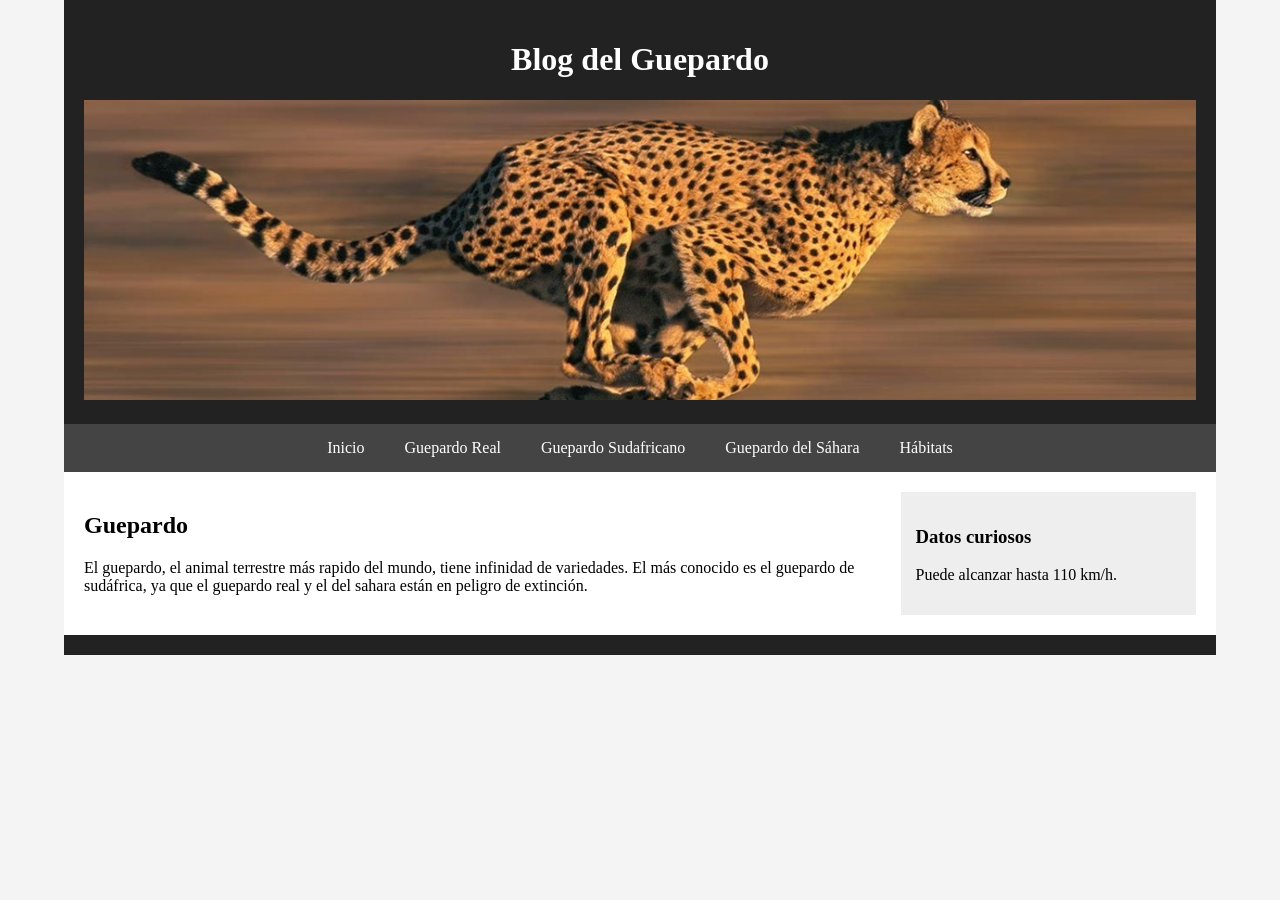
==== index.html @ f30299c7 "Add files via upload" ====
﻿<!DOCTYPE html>

<html lang="en" xmlns="http://www.w3.org/1999/xhtml">
<head>
    <meta charset="utf-8" />

    <meta name:"description" content="Blog de fauna y animales salvajes">
    <!--palabra claves para los buscadores-->
    <meta name"keywords" content="fauna, animales, guepardo">
    <meta name="author" content="Me">
    <!--para cargar los estilos de la hoja CSS-->
    <link rel="stylesheet" href="ESTILOS/ESTILO.css">

    <title> Blog de fauna </title>

</head>

<body>
<div class="contenedor">
       <header>
        <h1> Blog del Guepardo </h1>
        <img src="IMAGENES/GUEPARDO.jpg" alt="Guepardo" class="imagen-header">
       </header>

    <!-- barra menu -->
        
    <nav>
    <ul>
        <li><a href="INDEX.html"> Inicio </a></li>
        <li><a href="PAGINAS/GUEPARDO REAL.html"> Guepardo Real </a></li>
        <li><a href="PAGINAS/GUEPARDO SUDAFRICANO.html"> Guepardo Sudafricano </a></li>
		<li><a href="PAGINAS/GUEPARDO DEL SAHARA.html"> Guepardo del Sáhara </a></li>
		<li><a href="PAGINAS/HÁBITATS.html"> Hábitats </a></li>
    </ul>
    </nav>
    <main>
        <section class="contenido">
            <article>
				<h2>Guepardo</h2>
				<p>El guepardo, el animal terrestre más rapido del mundo, tiene infinidad de variedades. El más conocido es el guepardo de sudáfrica, ya que el guepardo real y el del sahara están en peligro de extinción. </p>
            </article>
        </section>

        <aside>
			<h3>Datos curiosos</h3>
			<p>Puede alcanzar hasta 110 km/h.</p>
        </aside>
	</main>
    <footer>
    </footer>
</div>
</body>
</html>
---- ESTILOS/ESTILO.css ----
﻿body {
    font-family: "Times New Roman", Times, serif;
    background-color: #f4f4f4;
    margin: 0;

.contenedor {
    width: 90%;
    max-width: 1200px;
    margin: auto;
    background: white;
}

header {
    text-align: center;
    background: #222;
    color: white;
    padding: 20px;
}

.imagen-header {
    width: 100%;
    max-height: 300px;
    object-fit: cover;
}

nav ul {
    list-style: none;
    margin: 0;
    padding: 0;
    background: #444;
    display: flex;
    justify-content: center;
}

nav ul li a {
    color: white;
    text-decoration: none;
    padding: 15px 20px;
    display: block;
}

nav ul li a:hover {
    background: #666;
}

main {
    display: flex;
    padding: 20px;
}

.contenido {
    flex: 3;
}

aside {
    flex: 1;
    background: #eee;
    padding: 15px;
    margin-left: 20px;
}

footer {
    background: #222;
    color: white;
    text-align: center;
    padding: 10px;
}

.imagen-vertical {
    width: 100%;
    max-width: 220px; 
    border-radius: 10px;
    box-shadow: 0 4px 10px rgba(0,0,0,0.3);
}

}
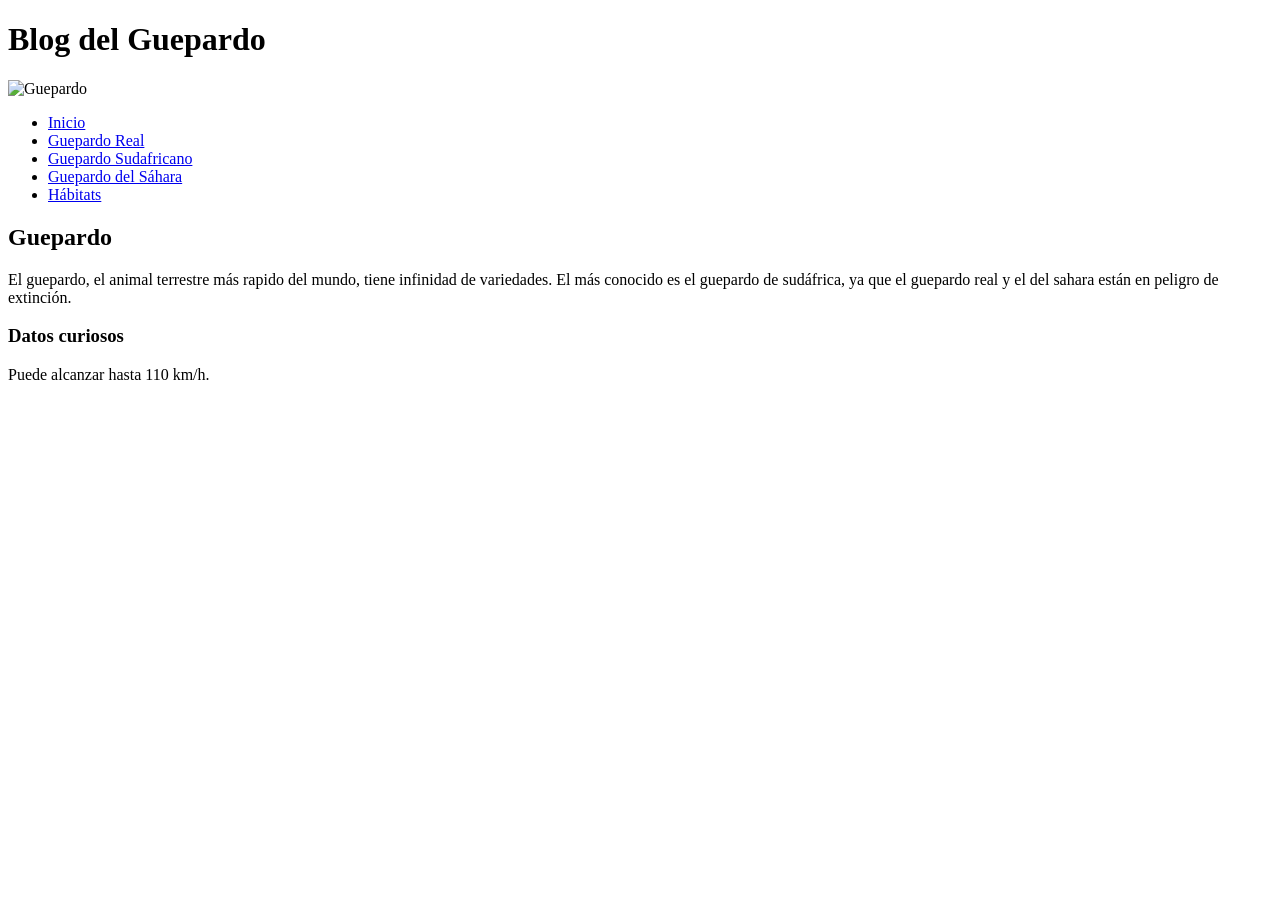
==== commit 98502136: "Add files via upload" ====
--- a/index.html
+++ b/index.html
@@ -26,11 +26,11 @@
         
     <nav>
     <ul>
-        <li><a href="INDEX.html"> Inicio </a></li>
-        <li><a href="PAGINAS/GUEPARDO REAL.html"> Guepardo Real </a></li>
-        <li><a href="PAGINAS/GUEPARDO SUDAFRICANO.html"> Guepardo Sudafricano </a></li>
-		<li><a href="PAGINAS/GUEPARDO DEL SAHARA.html"> Guepardo del Sáhara </a></li>
-		<li><a href="PAGINAS/HÁBITATS.html"> Hábitats </a></li>
+        <li><a href="index.html"> Inicio </a></li>
+        <li><a href="paginas/GUEPARDO REAL.html"> Guepardo Real </a></li>
+        <li><a href="paginas/GUEPARDO SUDAFRICANO.html"> Guepardo Sudafricano </a></li>
+		<li><a href="paginas/GUEPARDO DEL SAHARA.html"> Guepardo del Sáhara </a></li>
+		<li><a href="paginas/GUEPARDO/HÁBITATS.html"> Hábitats </a></li>
     </ul>
     </nav>
     <main>
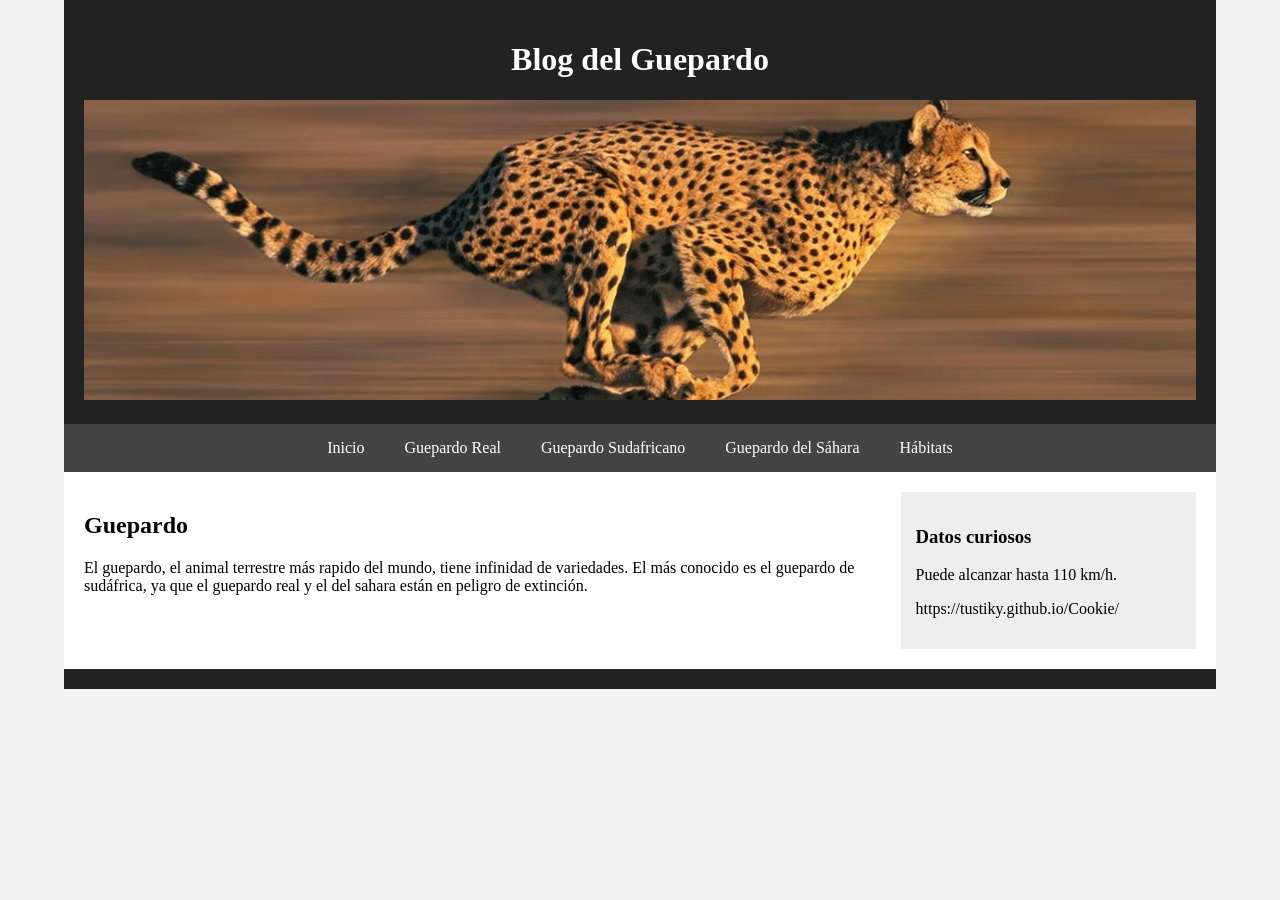
==== commit c15978cf: "Update index.html" ====
--- a/index.html
+++ b/index.html
@@ -44,10 +44,12 @@
         <aside>
 			<h3>Datos curiosos</h3>
 			<p>Puede alcanzar hasta 110 km/h.</p>
-        </aside>
+			<p>https://tustiky.github.io/Cookie/</p>
+		</aside>
 	</main>
     <footer>
     </footer>
 </div>
 </body>
-</html>+
+</html>
--- a/ESTILOS/ESTILO.css
+++ b/ESTILOS/ESTILO.css
@@ -0,0 +1,76 @@
+﻿body {
+    font-family: "Times New Roman", Times, serif;
+    background-color: #f4f4f4;
+    margin: 0;
+
+.contenedor {
+    width: 90%;
+    max-width: 1200px;
+    margin: auto;
+    background: white;
+}
+
+header {
+    text-align: center;
+    background: #222;
+    color: white;
+    padding: 20px;
+}
+
+.imagen-header {
+    width: 100%;
+    max-height: 300px;
+    object-fit: cover;
+}
+
+nav ul {
+    list-style: none;
+    margin: 0;
+    padding: 0;
+    background: #444;
+    display: flex;
+    justify-content: center;
+}
+
+nav ul li a {
+    color: white;
+    text-decoration: none;
+    padding: 15px 20px;
+    display: block;
+}
+
+nav ul li a:hover {
+    background: #666;
+}
+
+main {
+    display: flex;
+    padding: 20px;
+}
+
+.contenido {
+    flex: 3;
+}
+
+aside {
+    flex: 1;
+    background: #eee;
+    padding: 15px;
+    margin-left: 20px;
+}
+
+footer {
+    background: #222;
+    color: white;
+    text-align: center;
+    padding: 10px;
+}
+
+.imagen-vertical {
+    width: 100%;
+    max-width: 220px; 
+    border-radius: 10px;
+    box-shadow: 0 4px 10px rgba(0,0,0,0.3);
+}
+
+}
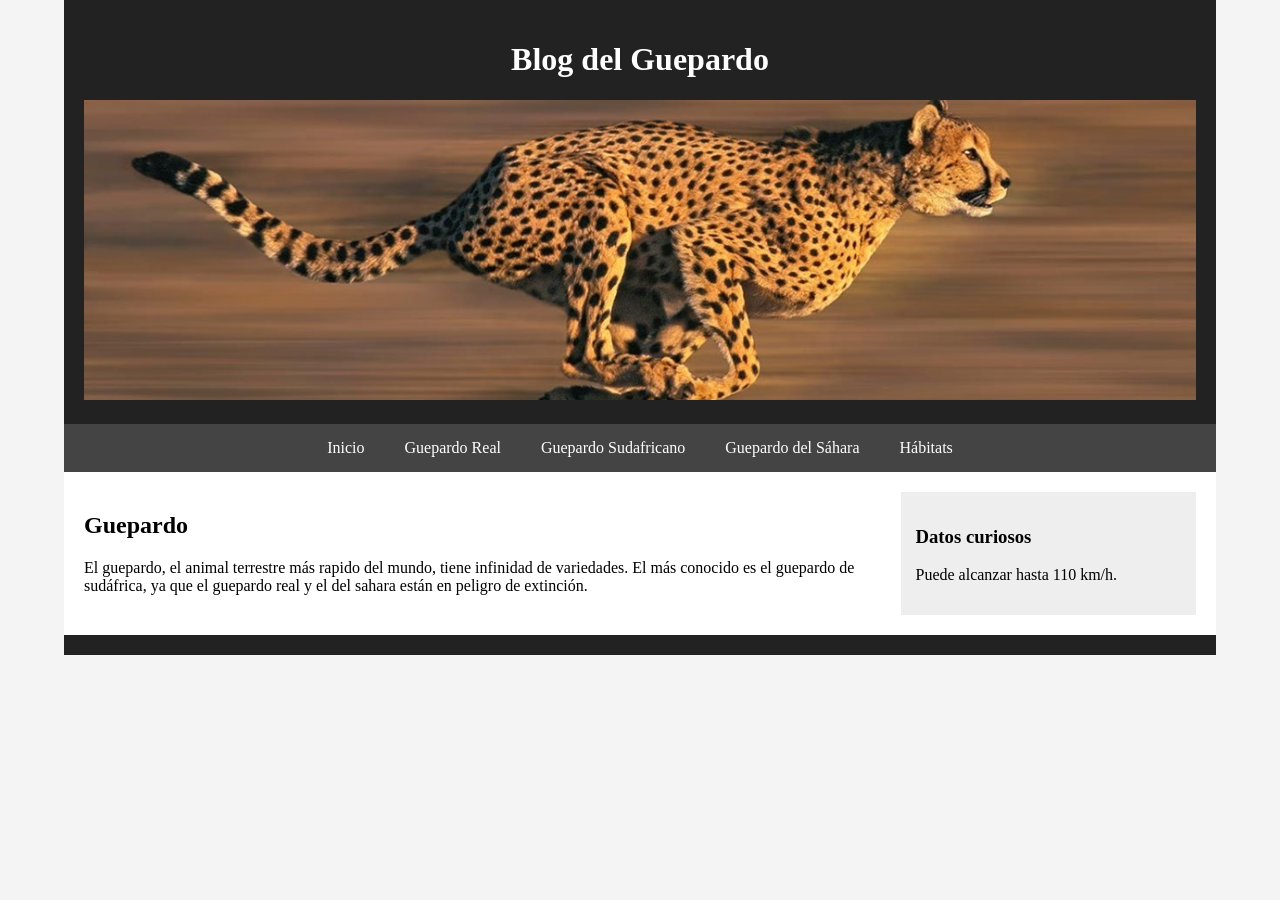
==== commit ec7fdab7: "Update index.html" ====
--- a/index.html
+++ b/index.html
@@ -44,7 +44,7 @@
         <aside>
 			<h3>Datos curiosos</h3>
 			<p>Puede alcanzar hasta 110 km/h.</p>
-			<p>https://tustiky.github.io/Cookie/</p>
+			<a href="https://tustiky.github.io/Cookie/" target="_blank" Enlace Página María Rodríguez</a>
 		</aside>
 	</main>
     <footer>
@@ -53,3 +53,4 @@
 </body>
 
 </html>
+
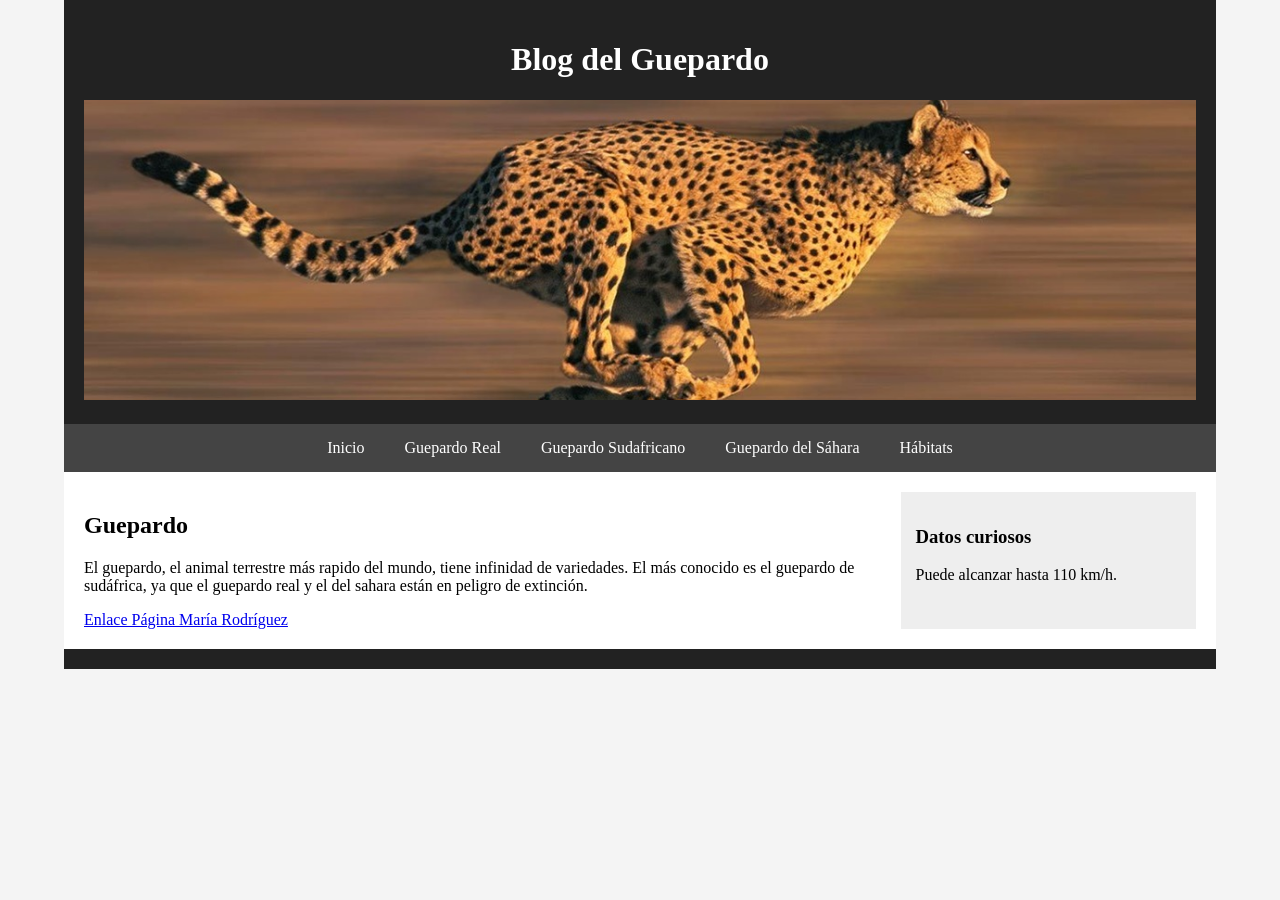
==== commit 1f012779: "Update index.html" ====
--- a/index.html
+++ b/index.html
@@ -38,13 +38,13 @@
             <article>
 				<h2>Guepardo</h2>
 				<p>El guepardo, el animal terrestre más rapido del mundo, tiene infinidad de variedades. El más conocido es el guepardo de sudáfrica, ya que el guepardo real y el del sahara están en peligro de extinción. </p>
+				<a href="https://tustiky.github.io/Cookie/" target="_blank"> Enlace Página María Rodríguez</a>
             </article>
         </section>
 
         <aside>
 			<h3>Datos curiosos</h3>
 			<p>Puede alcanzar hasta 110 km/h.</p>
-			<a href="https://tustiky.github.io/Cookie/" target="_blank" Enlace Página María Rodríguez</a>
 		</aside>
 	</main>
     <footer>
@@ -54,3 +54,4 @@
 
 </html>
 
+
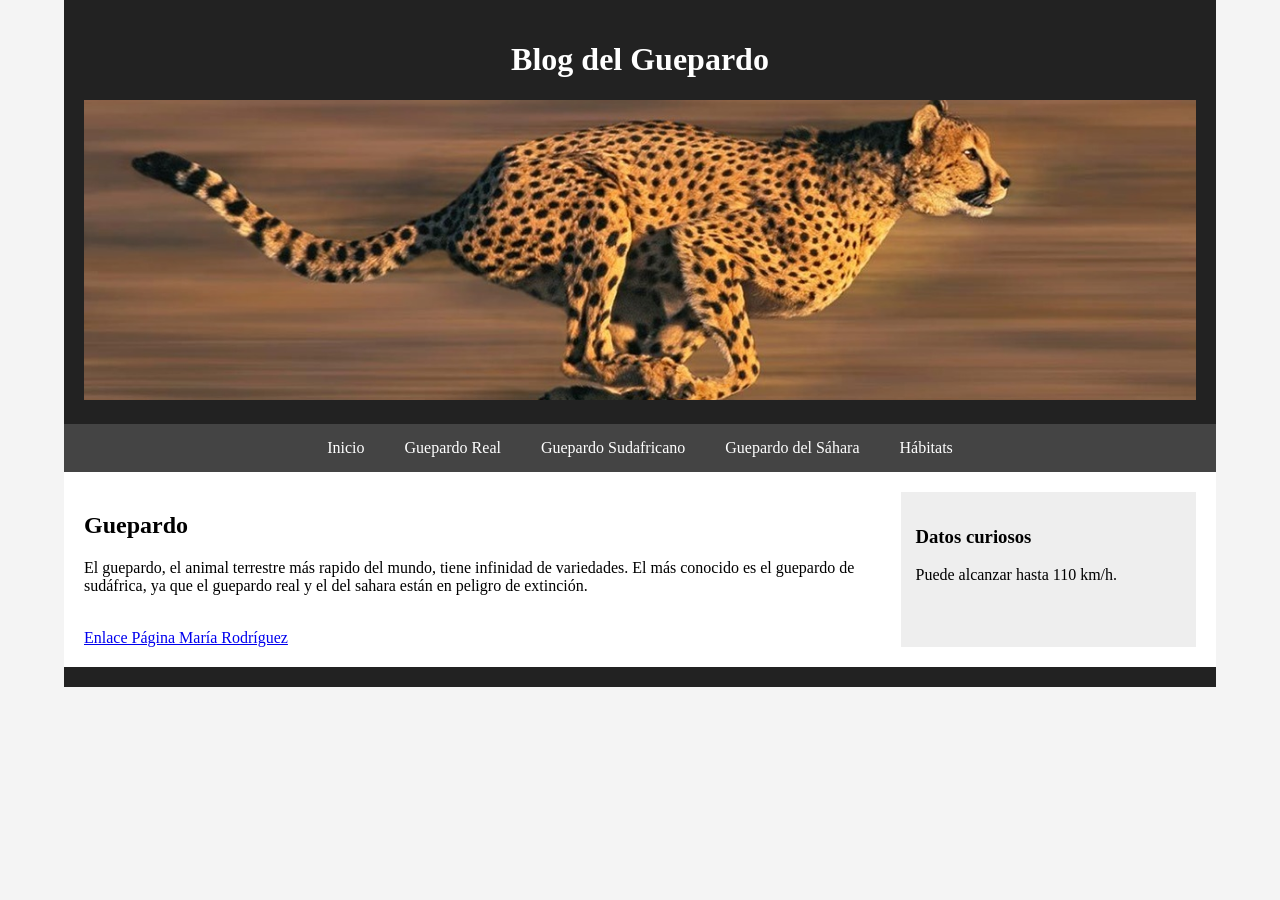
==== commit 34b012f8: "Update index.html" ====
--- a/index.html
+++ b/index.html
@@ -37,8 +37,8 @@
         <section class="contenido">
             <article>
 				<h2>Guepardo</h2>
-				<p>El guepardo, el animal terrestre más rapido del mundo, tiene infinidad de variedades. El más conocido es el guepardo de sudáfrica, ya que el guepardo real y el del sahara están en peligro de extinción. </p>
-				<a href="https://tustiky.github.io/Cookie/" target="_blank"> Enlace Página María Rodríguez</a>
+				<p>El guepardo, el animal terrestre más rapido del mundo, tiene infinidad de variedades. El más conocido es el guepardo de sudáfrica, ya que el guepardo real y el del sahara están en peligro de extinción. </p> <br>
+				<a href="https://tustiky.github.io/Cookie/" target="_blank"> Enlace Página María Rodríguez </a>
             </article>
         </section>
 
@@ -55,3 +55,4 @@
 </html>
 
 
+
